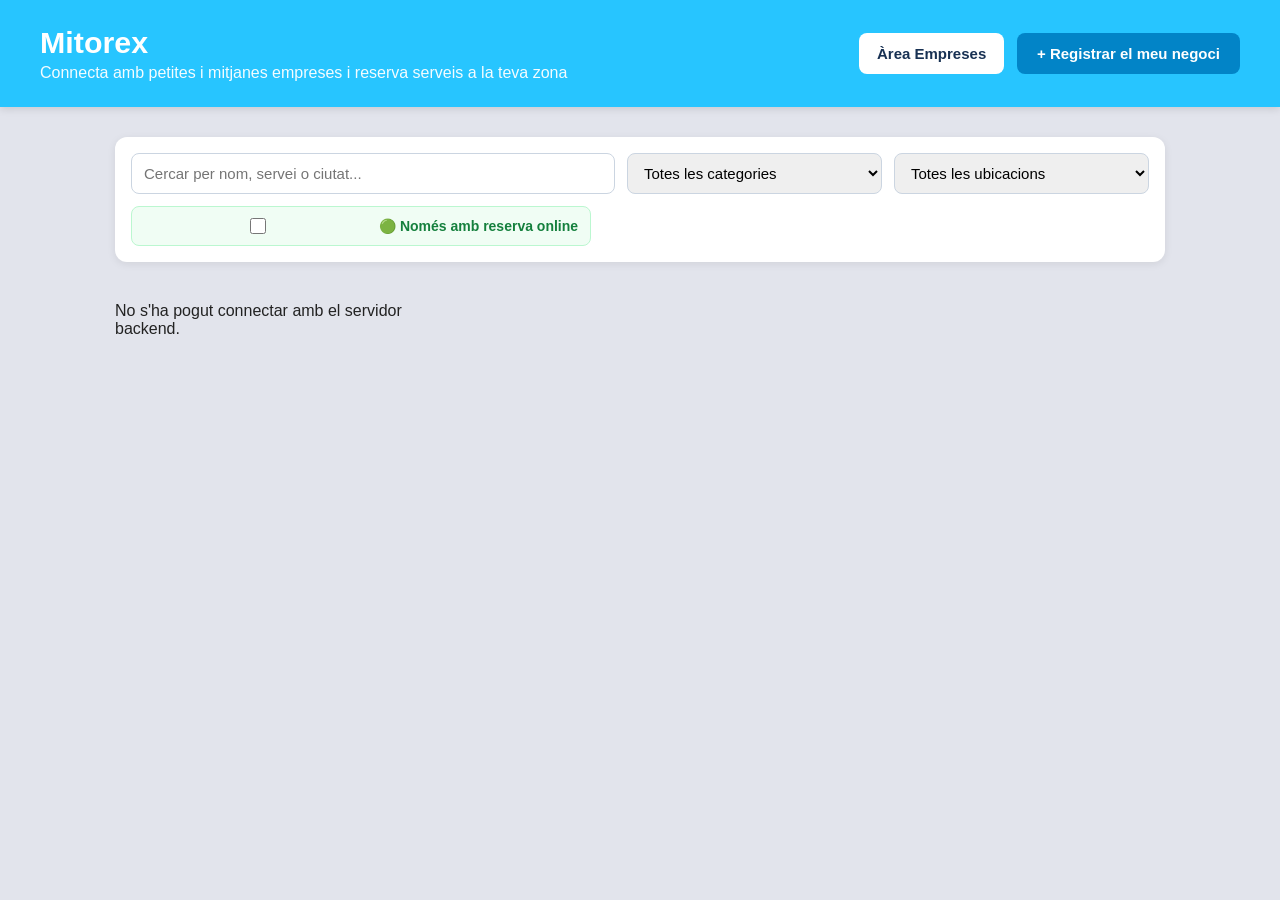
==== frontend/index.html @ c573b26e "implementació dels serveis impacte: baix hores: 1:30" ====
<!DOCTYPE html>
<html lang="ca">
<head>
  <meta charset="UTF-8" />
  <meta name="viewport" content="width=device-width, initial-scale=1.0" />
  <title>Mitorex APP - Directori i Serveis Locals</title>
  <link rel="stylesheet" href="style.css" />
</head>
<body>
  <header>
    <div>
      <h1>Mitorex</h1>
      <p>Connecta amb petites i mitjanes empreses i reserva serveis a la teva zona</p>
    </div>
    <div class="nav-acciones">
      <a href="el-meu-negoci.html" class="btn-secundario">Àrea Empreses</a>
      <a href="registro.html" class="btn-primario">+ Registrar el meu negoci</a>
    </div>
  </header>

  <main>
    <section class="barra-filtros">
      <input
        type="text"
        id="buscador"
        placeholder="Cercar per nom, servei o ciutat..."
        oninput="filtrarNegocios()"
      />
      <select id="filtro-categoria" onchange="filtrarNegocios()">
        <option value="">Totes les categories</option>
      </select>
      <select id="filtro-ubicacion" onchange="filtrarNegocios()">
        <option value="">Totes les ubicacions</option>
      </select>
      <label style="flex-direction: row; align-items: center; gap: 8px; cursor: pointer; background: #f0fdf4; border: 1px solid #bbf7d0; padding: 8px 12px; border-radius: 8px; color: #15803d; font-size: 14px;">
      <input type="checkbox" id="filtro-reservas" onchange="filtrarNegocios()" style="width: 16px; height: 16px;" />
      🟢 Només amb reserva online
      </label>
    </section>

    <div id="lista-negocios" class="grid">Carregant empreses...</div>
  </main>

  <!-- Modal ampliat equilibrat en dues columnes -->
  <div id="modal-contacto" class="modal-fondo" onclick="cerrarModalSiFuera(event)">
    <div class="modal-contenido">
      <button class="modal-cerrar" onclick="cerrarModal()">&times;</button>

      <div class="modal-grid">
        <!-- Columna esquerra: Informació i contacte -->
        <div class="modal-info">
          <span id="modal-categoria" class="badge"></span>
          <h2 id="modal-nombre"></h2>
          <p id="modal-ubicacion" class="ubicacion"></p>

          <div class="modal-descripcion-box">
            <p id="modal-descripcion"></p>
          </div>

          <div class="datos-contacto">
            <div><strong>📞 Telèfon:</strong> <span id="modal-telefono"></span></div>
            <div><strong>✉️ Correu:</strong> <span id="modal-correo"></span></div>
            <div><strong>🌐 Web:</strong> <span id="modal-web"></span></div>
          </div>
        </div>

        <!-- Columna dreta: Carrusel a dalt + Assistent de reserves a baix -->
        <div class="modal-derecha">
          <div class="carrusel">
            <img id="carrusel-imagen" src="" alt="Fotografia del negoci" />
            <button class="carrusel-btn prev" onclick="cambiarFoto(-1)">&#10094;</button>
            <button class="carrusel-btn next" onclick="cambiarFoto(1)">&#10095;</button>
            <div id="carrusel-indicadores" class="carrusel-indicadores"></div>
          </div>

          <div id="modal-bloque-servicios" class="caja-servicios-modal" style="display: none;">
            <div class="horario-pill">
              <strong>🕒 Horari:</strong> <span id="modal-horario"></span>
            </div>

            <form onsubmit="enviarSolicitudCliente(event)" class="form-modal-compacto">
              <div class="form-modal-fila">
                <input type="date" id="sol-fecha" required onchange="comprobarDisponibilidad()" />
                <input type="time" id="sol-hora" step="1800" required onchange="comprobarDisponibilidad()" />
              </div>

              <!-- Resposta de l'assistent de disponibilitat -->
              <div id="asistente-respuesta" style="font-size: 12.5px; padding: 8px 10px; border-radius: 8px; background: #e0f2fe; color: #0369a1; line-height: 1.4;">
                🤖 Tria una data i una hora per comprovar disponibilitat al moment.
              </div>
              <div id="asistente-sugerencias" style="display: flex; flex-wrap: wrap; gap: 5px;"></div>

              <div class="form-modal-fila">
                <input type="text" id="sol-nombre" required placeholder="El teu nom" />
                <input type="text" id="sol-contacto" required placeholder="Telèfon o correu" />
              </div>
              <input type="text" id="sol-mensaje" placeholder="Motiu o detall del servei (opcional)" />
              <button type="submit" id="btn-reservar-modal">Confirmar reserva</button>
            </form>
            <div id="sol-feedback" style="margin-top: 6px; font-size: 13px; font-weight: bold;"></div>
          </div>
        </div>
      </div>
    </div>
  </div>

  <script>
    const API_URL = "http://localhost:9000";
    let todosLosNegocios = [];
    let negocioSeleccionadoId = null;
    let fotosActuales = [];
    let indiceFoto = 0;

    const FOTOS_POR_DEFECTO = {
      Pastisseria: [
        "https://images.unsplash.com/photo-1555507036-ab1f4038808a?w=800&q=80",
        "https://images.unsplash.com/photo-1517433670267-08bbd4be890f?w=800&q=80",
        "https://images.unsplash.com/photo-1509440159596-0249088772ff?w=800&q=80"
      ],
      Restaurant: [
        "https://images.unsplash.com/photo-1517248135467-4c7edcad34c4?w=800&q=80",
        "https://images.unsplash.com/photo-1414235077428-338989a2e8c0?w=800&q=80",
        "https://images.unsplash.com/photo-1555396273-367ea4eb4db5?w=800&q=80"
      ],
      Hostaleria: [
        "https://images.unsplash.com/photo-1513104890138-7c749659a591?w=800&q=80",
        "https://images.unsplash.com/photo-1565299624946-b28f40a0ae38?w=800&q=80",
        "https://images.unsplash.com/photo-1574071318508-1cdbab80d002?w=800&q=80"
      ],
      default: [
        "https://images.unsplash.com/photo-1497366216548-37526070297c?w=800&q=80",
        "https://images.unsplash.com/photo-1556761175-5973dc0f32e7?w=800&q=80",
        "https://images.unsplash.com/photo-1521737711867-e3b97375f902?w=800&q=80"
      ]
    };

    async function cargarNegocios() {
      const contenedor = document.getElementById("lista-negocios");
      try {
        const respuesta = await fetch(`${API_URL}/negocios`);
        if (!respuesta.ok) throw new Error("Error al connectar amb l'API");

        todosLosNegocios = await respuesta.json();
        actualizarDesplegableCategorias(todosLosNegocios);
        actualizarDesplegableUbicaciones(todosLosNegocios);
        pintarTarjetas(todosLosNegocios);
      } catch (error) {
        console.error(error);
        contenedor.innerHTML = "<p>No s'ha pogut connectar amb el servidor backend.</p>";
      }
    }

    function actualizarDesplegableCategorias(negocios) {
      const select = document.getElementById("filtro-categoria");
      const categoriasUnicas = [...new Set(negocios.map(n => n.categoria))].sort();

      select.innerHTML = '<option value="">Totes les categories</option>' +
        categoriasUnicas.map(cat => `<option value="${cat}">${cat}</option>`).join("");
    }

    function actualizarDesplegableUbicaciones(negocios) {
      const select = document.getElementById("filtro-ubicacion");
      const ubicacionesUnicas = [...new Set(negocios.map(n => n.ubicacion.trim()))].sort();

      select.innerHTML = '<option value="">Totes les ubicacions</option>' +
        ubicacionesUnicas.map(ubi => `<option value="${ubi}">${ubi}</option>`).join("");
    }

    function pintarTarjetas(lista) {
      const contenedor = document.getElementById("lista-negocios");

      if (lista.length === 0) {
        contenedor.innerHTML = "<p>No s'han trobat empreses amb aquests filtres.</p>";
        return;
      }

      contenedor.innerHTML = lista.map(negocio => `
        <article class="card">
          <div>
            <div style="display: flex; justify-content: space-between; align-items: center; gap: 6px; flex-wrap: wrap;">
              <span class="badge">${negocio.categoria}</span>
              ${negocio.servicios_activos ? '<span style="font-size: 11px; font-weight: bold; color: #15803d; background: #dcfce7; padding: 3px 8px; border-radius: 999px;">🟢 Reserves / Consultes</span>' : ''}
            </div>
            <h2>${negocio.nombre}</h2>
            <p class="ubicacion">📍 ${negocio.ubicacion}</p>
            <p>📞 ${negocio.telefono || "No facilitat"}</p>
          </div>
          <button class="boton-negocio" onclick="abrirModal(${negocio.id})">
            ${negocio.servicios_activos ? "Veure horari i reservar" : "Veure contacte"}
          </button>
        </article>
      `).join("");
    }

    function filtrarNegocios() {
        const texto = document.getElementById("buscador").value.toLowerCase().trim();
        const categoria = document.getElementById("filtro-categoria").value;
        const ubicacion = document.getElementById("filtro-ubicacion").value;
        const soloReservas = document.getElementById("filtro-reservas").checked;

        const filtrados = todosLosNegocios.filter(n => {
          const coincideTexto =
            n.nombre.toLowerCase().includes(texto) ||
            n.ubicacion.toLowerCase().includes(texto) ||
            n.descripcion.toLowerCase().includes(texto);

          const coincideCategoria = categoria === "" || n.categoria === categoria;
          const coincideUbicacion = ubicacion === "" || n.ubicacion.trim() === ubicacion;
          const coincideReservas = !soloReservas || n.servicios_activos;

          return coincideTexto && coincideCategoria && coincideUbicacion && coincideReservas;
  });

  pintarTarjetas(filtrados);
}

    function abrirModal(id) {
      const negocio = todosLosNegocios.find(n => n.id === id);
      if (!negocio) return;

      negocioSeleccionadoId = negocio.id;
      document.getElementById("modal-categoria").textContent = negocio.categoria;
      document.getElementById("modal-nombre").textContent = negocio.nombre;
      document.getElementById("modal-ubicacion").textContent = `📍 ${negocio.ubicacion}`;
      document.getElementById("modal-descripcion").textContent = negocio.descripcion;
      document.getElementById("modal-telefono").textContent = negocio.telefono || "No facilitat";
      document.getElementById("modal-correo").textContent = negocio.correo || "No facilitat";

      const spanWeb = document.getElementById("modal-web");
      if (negocio.web) {
        const url = negocio.web.startsWith("http") ? negocio.web : `https://${negocio.web}`;
        spanWeb.innerHTML = `<a href="${url}" target="_blank" rel="noopener">${negocio.web}</a>`;
      } else {
        spanWeb.textContent = "No facilitada";
      }

      const bloqueServicios = document.getElementById("modal-bloque-servicios");
      const feedback = document.getElementById("sol-feedback");
      feedback.textContent = "";

      if (negocio.servicios_activos) {
        bloqueServicios.style.display = "block";
        document.getElementById("modal-horario").textContent = negocio.horario || "Consultar disponibilitat";

        const hoy = new Date().toISOString().split("T")[0];
        const inputFecha = document.getElementById("sol-fecha");
        inputFecha.min = hoy;
        inputFecha.value = hoy;
        document.getElementById("sol-hora").value = "10:00";
        comprobarDisponibilidad();
      } else {
        bloqueServicios.style.display = "none";
      }

      fotosActuales = (negocio.fotos && negocio.fotos.length > 0)
        ? negocio.fotos
        : (FOTOS_POR_DEFECTO[negocio.categoria] || FOTOS_POR_DEFECTO.default);
      indiceFoto = 0;
      actualizarCarrusel();

      document.getElementById("modal-contacto").classList.add("activo");
    }

    async function comprobarDisponibilidad() {
      const fecha = document.getElementById("sol-fecha").value;
      const hora = document.getElementById("sol-hora").value;
      const boxResp = document.getElementById("asistente-respuesta");
      const boxSug = document.getElementById("asistente-sugerencias");
      const btnReservar = document.getElementById("btn-reservar-modal");

      if (!negocioSeleccionadoId || !fecha || !hora) return;

      try {
        const res = await fetch(`${API_URL}/negocios/${negocioSeleccionadoId}/disponibilidad?fecha=${fecha}&hora=${hora}`);
        const data = await res.json();

        boxResp.textContent = data.mensaje_asistente;
        if (data.disponible) {
          boxResp.style.background = "#dcfce7";
          boxResp.style.color = "#166534";
          btnReservar.disabled = false;
          btnReservar.style.opacity = "1";
        } else {
          boxResp.style.background = "#fee2e2";
          boxResp.style.color = "#991b1b";
          btnReservar.disabled = true;
          btnReservar.style.opacity = "0.5";
        }

        if (data.horas_libres && data.horas_libres.length > 0 && !data.disponible) {
          boxSug.innerHTML = data.horas_libres.map(h => `
            <button type="button" onclick="seleccionarHoraSugerida('${h}')" style="background: #183153; color: white; border: none; border-radius: 6px; padding: 3px 8px; font-size: 11.5px; cursor: pointer;">
              ${h}
            </button>
          `).join("");
        } else {
          boxSug.innerHTML = "";
        }
      } catch (err) {
        console.error(err);
      }
    }

    function seleccionarHoraSugerida(hora) {
      document.getElementById("sol-hora").value = hora;
      comprobarDisponibilidad();
    }

    async function enviarSolicitudCliente(event) {
      event.preventDefault();
      if (!negocioSeleccionadoId) return;

      const feedback = document.getElementById("sol-feedback");
      const payload = {
        fecha_reserva: document.getElementById("sol-fecha").value,
        hora_reserva: document.getElementById("sol-hora").value,
        cliente_nombre: document.getElementById("sol-nombre").value.trim(),
        cliente_contacto: document.getElementById("sol-contacto").value.trim(),
        mensaje: document.getElementById("sol-mensaje").value.trim()
      };

      try {
        const res = await fetch(`${API_URL}/negocios/${negocioSeleccionadoId}/solicitudes`, {
          method: "POST",
          headers: { "Content-Type": "application/json" },
          body: JSON.stringify(payload)
        });
        const data = await res.json();
        if (!res.ok) throw new Error(data.detail || "No s'ha pogut enviar la reserva");

        feedback.style.color = "#15803d";
        feedback.textContent = data.estado === "aceptado"
          ? `✅ Reserva confirmada automàticament per al ${data.fecha_reserva} a les ${data.hora_reserva}!`
          : `✅ Sol·licitud enviada per al ${data.fecha_reserva} a les ${data.hora_reserva} (pendent de confirmació).`;

        document.getElementById("sol-nombre").value = "";
        document.getElementById("sol-contacto").value = "";
        document.getElementById("sol-mensaje").value = "";
        comprobarDisponibilidad();
      } catch (err) {
        feedback.style.color = "#dc2626";
        feedback.textContent = `❌ ${err.message}`;
      }
    }

    function actualizarCarrusel() {
      document.getElementById("carrusel-imagen").src = fotosActuales[indiceFoto];

      const indicadores = document.getElementById("carrusel-indicadores");
      indicadores.innerHTML = fotosActuales.map((_, i) => `
        <span class="carrusel-punto ${i === indiceFoto ? "activo" : ""}" onclick="irAFoto(${i})"></span>
      `).join("");
    }

    function cambiarFoto(direccion) {
      indiceFoto = (indiceFoto + direccion + fotosActuales.length) % fotosActuales.length;
      actualizarCarrusel();
    }

    function irAFoto(indice) {
      indiceFoto = indice;
      actualizarCarrusel();
    }

    function cerrarModal() {
      document.getElementById("modal-contacto").classList.remove("activo");
    }

    function cerrarModalSiFuera(event) {
      if (event.target.id === "modal-contacto") {
        cerrarModal();
      }
    }

    cargarNegocios();
  </script>
</body>
</html>
---- frontend/style.css ----
/* Título de cada tarjeta con tu estilo original de franja azul marino */
.card h2 {
  background-color: #183153;
  color: #ffffff;
  padding: 12px 16px;
  border-radius: 8px;
  text-align: center;
  font-size: 1.15rem;
  margin: 10px 0 12px 0;
}

/* Botón del header en azul más intenso sobre la cabecera #27C5FF -----------------------------------------------------------------------------------------*/
header .btn-primario {
  background-color: #0284c7;
}

header .btn-primario:hover {
  background-color: #183153;
}

/* Estilos generales */
body {
  margin: 0;
  font-family: Arial, sans-serif;
  background-color: #e2e4ec;
  color: #222;
}

/* Cabecera superior con tu color corporativo -----------------------------------------------------------------------------------------*/
header {
  background-color: #27C5FF;
  color: white;
  padding: 25px 40px;
  display: flex;
  justify-content: space-between;
  align-items: center;
  flex-wrap: wrap;
  gap: 1rem;
  box-shadow: 0 2px 8px rgba(0, 0, 0, 0.12);
}

header h1 {
  margin: 0;
  font-size: 1.9rem;
}

header p {
  margin: 4px 0 0 0;
  opacity: 0.95;
}

main {
  max-width: 1050px;
  margin: 30px auto;
  padding: 0 20px 40px 20px;
}

.contenedor-estrecho main {
  max-width: 650px;
}

/* Navegación y botones -----------------------------------------------------------------------------------------*/
.nav-acciones {
  display: flex;
  gap: 0.8rem;
  align-items: center;
  flex-wrap: wrap;
}

.btn-primario, .boton-negocio {
  background-color: #183153;
  color: white;
  border: none;
  padding: 12px 20px;
  border-radius: 8px;
  font-size: 15px;
  font-weight: bold;
  text-decoration: none;
  cursor: pointer;
  display: inline-block;
  text-align: center;
  transition: background-color 0.2s;
}

.btn-primario:hover, .boton-negocio:hover {
  background-color: #2874c7;
}

.btn-secundario, .btn-volver {
  background-color: white;
  color: #183153;
  border: none;
  padding: 12px 18px;
  border-radius: 8px;
  font-size: 15px;
  font-weight: bold;
  text-decoration: none;
  cursor: pointer;
  display: inline-block;
  transition: background-color 0.2s;
}

.btn-secundario:hover, .btn-volver:hover {
  background-color: #f1f5f9;
}

/* Rejilla y tarjetas de negocios (index.html) -----------------------------------------------------------------------------------------*/
.grid, .contenedor-negocios {
  display: grid;
  grid-template-columns: repeat(auto-fill, minmax(280px, 1fr));
  gap: 20px;
}

.card, .tarjeta-negocio {
  background-color: #ffffff;
  padding: 22px;
  border-radius: 12px;
  box-shadow: 0 4px 12px #5591ff1f;
  display: flex;
  flex-direction: column;
  justify-content: space-between;
}

.card h2, .tarjeta-negocio h3 {
  background-color: #7777fd;
  margin: 12px 0 8px 0;
  color: #ffffff;
}

.card p, .tarjeta-negocio p {
  color: #000000;
  line-height: 1.5;
  margin: 6px 0;
}

.badge {
  align-self: flex-start;
  background-color: #e0f7ff;
  color: #0284c7;
  padding: 4px 12px;
  border-radius: 999px;
  font-size: 12px;
  font-weight: bold;
  text-transform: uppercase;
}

.ubicacion, .contacto {
  color: #526477;
  font-size: 14px;
}

/* Formulario de registro (registro.html) -----------------------------------------------------------------------------------------*/
form {
  background-color: #ffffff;
  padding: 28px;
  border-radius: 12px;
  box-shadow: 0 4px 12px rgba(0, 0, 0, 0.12);
  display: flex;
  flex-direction: column;
  gap: 16px;
}

label {
  font-weight: bold;
  font-size: 14px;
  color: #173661;
  display: flex;
  flex-direction: column;
  gap: 6px;
}

input, select, textarea {
  padding: 10px 12px;
  border: 1px solid #cbd5e1;
  border-radius: 8px;
  font-family: inherit;
  font-size: 15px;
}

input:focus, select:focus, textarea:focus {
  outline: none;
  border-color: #27C5FF;
  box-shadow: 0 0 0 3px rgba(39, 197, 255, 0.25);
}

form button[type="submit"] {
  background-color: #27C5FF;
  color: white;
  border: none;
  padding: 14px;
  border-radius: 8px;
  font-size: 16px;
  font-weight: bold;
  cursor: pointer;
  margin-top: 8px;
}

form button[type="submit"]:hover {
  background-color: #2874c7;
}

/* Alertas -----------------------------------------------------------------------------------------*/
.alerta {
  padding: 14px;
  border-radius: 8px;
  display: none;
  font-weight: bold;
  margin-bottom: 16px;
}

.exito {
  background-color: #dcfce7;
  color: #166534;
  border: 1px solid #86efac;
}

.error {
  background-color: #fee2e2;
  color: #991b1b;
  border: 1px solid #fca5a5;
}

/* Tabla del Panel de Administración (admin.html) -----------------------------------------------------------------------------------------*/
table {
  width: 100%;
  border-collapse: collapse;
  background-color: #ffffff;
  border-radius: 12px;
  overflow: hidden;
  box-shadow: 0 4px 12px rgba(0, 0, 0, 0.12);
}

th, td {
  padding: 14px 16px;
  text-align: left;
  border-bottom: 1px solid #e2e8f0;
}

th {
  background-color: #183153;
  color: white;
  font-size: 13px;
  text-transform: uppercase;
}

.estado {
  padding: 4px 10px;
  border-radius: 999px;
  font-size: 12px;
  font-weight: bold;
  text-transform: capitalize;
}

.pendiente { background-color: #fef3c7; color: #b45309; }
.aprobado { background-color: #dcfce7; color: #15803d; }
.rechazado { background-color: #fee2e2; color: #b91c1c; }

.acciones {
  display: flex;
  gap: 8px;
}

.btn-aprobar, .btn-rechazar {
  border: none;
  padding: 8px 12px;
  border-radius: 6px;
  font-weight: bold;
  cursor: pointer;
  font-size: 13px;
  color: white;
}

.btn-aprobar { background-color: #16a34a; }
.btn-aprobar:hover { background-color: #15803d; }
.btn-rechazar { background-color: #dc2626; }
.btn-rechazar:hover { background-color: #b91c1c; }

/* Barra de búsqueda y filtros -----------------------------------------------------------------------------------------*/
.barra-filtros {
  display: flex;
  gap: 12px;
  margin-bottom: 24px;
  flex-wrap: wrap;
  background: white;
  padding: 16px;
  border-radius: 12px;
  box-shadow: 0 2px 8px rgba(0, 0, 0, 0.08);
}

.barra-filtros input {
  flex: 2;
  min-width: 220px;
}

.barra-filtros select {
  flex: 1;
  min-width: 180px;
}

/* Botón dentro de cada tarjeta----------------------------------------------------------------------------------------- */
.card .boton-negocio {
  margin-top: 16px;
  padding: 10px 14px;
  font-size: 14px;
  background-color: #27C5FF;
}

.card .boton-negocio:hover {
  background-color: #2874c7;
}

/* Ventana modal ampliada con carrusel----------------------------------------------------------------------------------------- */
.modal-fondo {
  display: none;
  position: fixed;
  inset: 0;
  background: rgba(24, 49, 83, 0.72);
  justify-content: center;
  align-items: center;
  padding: 20px;
  z-index: 1000;
}

.modal-fondo.activo {
  display: flex;
}

.modal-contenido {
  background: #ffffff;
  padding: 32px;
  border-radius: 16px;
  max-height: 88vh;
  overflow-y: auto;
  max-width: 1050px;
  width: 100%;
  box-shadow: 0 15px 35px rgba(0, 0, 0, 0.3);
  position: relative;
}

.modal-grid {
  display: grid;
  grid-template-columns: 1fr 1.1fr;
  gap: 28px;
  align-items: stretch;
}

.modal-info {
  display: flex;
  flex-direction: column;
}

.modal-derecha {
  display: flex;
  flex-direction: column;
  gap: 14px;
  justify-content: center;
}

.modal-info .badge {
  align-self: flex-start;
}

.modal-info h2 {
  color: #183153;
  font-size: 1.7rem;
  margin: 10px 0 4px 0;
}

.modal-cerrar {
  position: absolute;
  top: 14px;
  right: 18px;
  background: none;
  border: none;
  font-size: 28px;
  font-weight: bold;
  color: #526477;
  cursor: pointer;
  z-index: 10;
}

.modal-cerrar:hover {
  color: #183153;
}

.modal-descripcion-box {
  max-height: 230px;
  overflow-y: auto;
  padding-right: 6px;
  margin: 12px 0 18px 0;
  line-height: 1.55;
  color: #334155;
  scrollbar-width: thin;
}

.modal-descripcion-box p {
  margin: 0;
}

.datos-contacto {
  background: #f8fafc;
  border: 1px solid #e2e8f0;
  border-radius: 10px;
  padding: 14px 16px;
  margin-top: auto;
  display: flex;
  flex-direction: column;
  gap: 8px;
}

.datos-contacto a {
  color: #0284c7;
  font-weight: bold;
  text-decoration: none;
}

/* Carrusel de fotos (columna derecha superior) */
.carrusel {
  position: relative;
  width: 100%;
  height: 250px;
  border-radius: 12px;
  overflow: hidden;
  background-color: #183153;
  box-shadow: 0 4px 12px rgba(0, 0, 0, 0.12);
}

.carrusel img {
  width: 100%;
  height: 100%;
  object-fit: cover;
  object-position: center;
  display: block;
}

/* Bloque de horario y consulta (columna derecha inferior) */
.caja-servicios-modal {
  background: #f0f9ff;
  border: 1px solid #bae6fd;
  border-radius: 12px;
  padding: 12px 14px;
}

.horario-pill {
  color: #0369a1;
  font-size: 13.5px;
  margin-bottom: 8px;
}

.form-modal-compacto {
  box-shadow: none;
  padding: 0;
  background: transparent;
  gap: 8px;
}

.form-modal-fila {
  display: grid;
  grid-template-columns: 1fr 1fr;
  gap: 8px;
}

.form-modal-compacto input,
.form-modal-compacto textarea {
  padding: 8px 10px;
  font-size: 13px;
}

.form-modal-compacto button[type="submit"] {
  padding: 9px;
  font-size: 14px;
  margin-top: 2px;
}

.carrusel-btn {
  position: absolute;
  top: 50%;
  transform: translateY(-50%);
  background: rgba(24, 49, 83, 0.75);
  color: white;
  border: none;
  width: 38px;
  height: 38px;
  border-radius: 50%;
  font-size: 18px;
  font-weight: bold;
  cursor: pointer;
  display: flex;
  align-items: center;
  justify-content: center;
  transition: background 0.2s;
}

.carrusel-btn:hover {
  background: #27C5FF;
}

.carrusel-btn.prev { left: 12px; }
.carrusel-btn.next { right: 12px; }

.carrusel-indicadores {
  position: absolute;
  bottom: 12px;
  left: 50%;
  transform: translateX(-50%);
  display: flex;
  gap: 8px;
  background: rgba(0, 0, 0, 0.45);
  padding: 6px 10px;
  border-radius: 999px;
}

.carrusel-punto {
  width: 9px;
  height: 9px;
  border-radius: 50%;
  background: rgba(255, 255, 255, 0.5);
  cursor: pointer;
}

.carrusel-punto.activo {
  background: #27C5FF;
  transform: scale(1.2);
}

@media (max-width: 768px) {
  .modal-grid {
    grid-template-columns: 1fr;
  }
  .carrusel {
    height: 220px;
  }
  .form-modal-fila {
    grid-template-columns: 1fr;
  }
}

/* Área Privada de Propietarios (el-meu-negoci.html) */
.auth-grid {
  display: grid;
  grid-template-columns: 1fr 1fr;
  gap: 24px;
  margin-top: 10px;
}

.panel-header {
  background: #ffffff;
  padding: 20px 24px;
  border-radius: 12px;
  box-shadow: 0 4px 12px rgba(0, 0, 0, 0.08);
  display: flex;
  justify-content: space-between;
  align-items: center;
  flex-wrap: wrap;
  gap: 12px;
  margin-bottom: 24px;
}

.negocio-item {
  background: #ffffff;
  padding: 24px;
  border-radius: 12px;
  box-shadow: 0 4px 12px rgba(0, 0, 0, 0.08);
  margin-bottom: 24px;
}

.negocio-item-top {
  display: flex;
  justify-content: space-between;
  align-items: center;
  flex-wrap: wrap;
  gap: 10px;
  margin-bottom: 16px;
  padding-bottom: 12px;
  border-bottom: 1px solid #e2e8f0;
}

.form-grid-2 {
  display: grid;
  grid-template-columns: 1fr 1fr;
  gap: 14px;
}

@media (max-width: 768px) {
  .auth-grid,
  .form-grid-2 {
    grid-template-columns: 1fr;
  }
}

/* Selector visual d'horari (el-meu-negoci.html) */
.selector-horario-box {
  background: #ffffff;
  border: 1px solid #cbd5e1;
  border-radius: 10px;
  padding: 12px 14px;
  margin-top: 8px;
  display: flex;
  flex-direction: column;
  gap: 12px;
}

.dias-pills {
  display: flex;
  flex-wrap: wrap;
  gap: 6px;
}

.dia-pill {
  border: 1px solid #cbd5e1;
  background: #f8fafc;
  color: #475569;
  font-weight: bold;
  font-size: 13px;
  padding: 7px 12px;
  border-radius: 8px;
  cursor: pointer;
  transition: all 0.15s;
}

.dia-pill.activo {
  background: #183153;
  color: #ffffff;
  border-color: #183153;
}

.franjas-horario {
  display: flex;
  flex-wrap: wrap;
  gap: 16px;
  align-items: center;
}

.franja-grupo {
  display: flex;
  align-items: center;
  gap: 6px;
  font-size: 13px;
  font-weight: bold;
  color: #183153;
  background: #f1f5f9;
  padding: 6px 10px;
  border-radius: 8px;
}

.franja-grupo input[type="time"] {
  padding: 4px 6px;
  font-size: 13px;
  border-radius: 6px;
}

.preview-horario {
  font-size: 13px;
  color: #0369a1;
  background: #e0f2fe;
  padding: 6px 10px;
  border-radius: 6px;
  font-weight: bold;
}
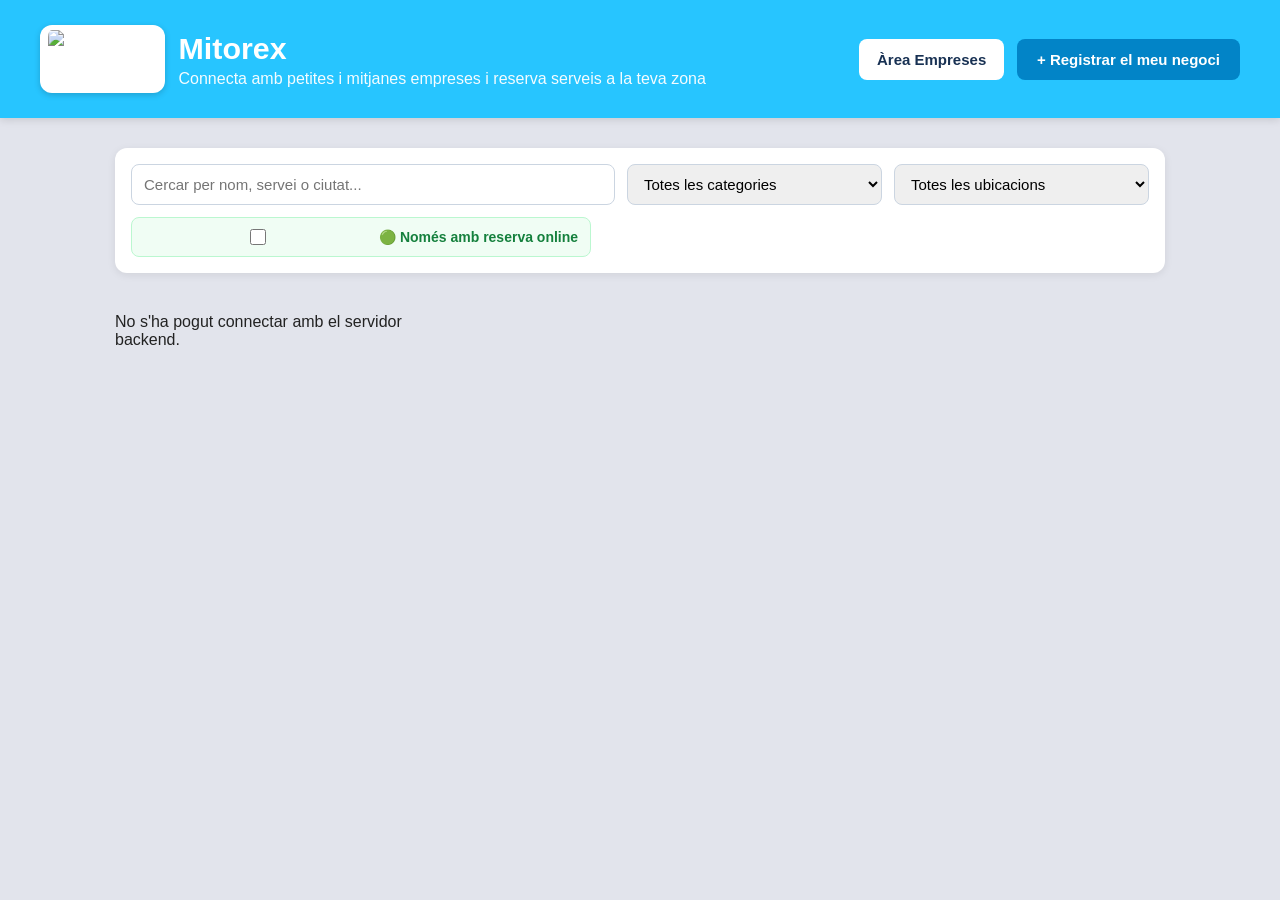
==== commit 32ad070a: "-" ====
--- a/frontend/index.html
+++ b/frontend/index.html
@@ -4,13 +4,17 @@
   <meta charset="UTF-8" />
   <meta name="viewport" content="width=device-width, initial-scale=1.0" />
   <title>Mitorex APP - Directori i Serveis Locals</title>
+  <link rel="icon" type="image/png" href="logo-mitorex.png" />
   <link rel="stylesheet" href="style.css" />
 </head>
 <body>
   <header>
-    <div>
-      <h1>Mitorex</h1>
-      <p>Connecta amb petites i mitjanes empreses i reserva serveis a la teva zona</p>
+    <div class="header-marca">
+      <img src="logo-mitorex.png" alt="Logo Mitorex" class="logo-header" />
+      <div>
+        <h1>Mitorex</h1>
+        <p>Connecta amb petites i mitjanes empreses i reserva serveis a la teva zona</p>
+      </div>
     </div>
     <div class="nav-acciones">
       <a href="el-meu-negoci.html" class="btn-secundario">Àrea Empreses</a>
@@ -105,7 +109,7 @@
   </div>
 
   <script>
-    const API_URL = "http://localhost:9000";
+    const API_URL = "https://mitorex-app.onrender.com";
     let todosLosNegocios = [];
     let negocioSeleccionadoId = null;
     let fotosActuales = [];
--- a/frontend/style.css
+++ b/frontend/style.css
@@ -656,4 +656,20 @@
   padding: 6px 10px;
   border-radius: 6px;
   font-weight: bold;
+}
+
+.header-marca {
+  display: flex;
+  align-items: center;
+  gap: 14px;
+}
+
+.logo-header {
+  height: 58px;
+  width: auto;
+  background-color: #ffffff;
+  padding: 5px 8px;
+  border-radius: 12px;
+  box-shadow: 0 2px 6px rgba(0, 0, 0, 0.18);
+  object-fit: contain;
 }
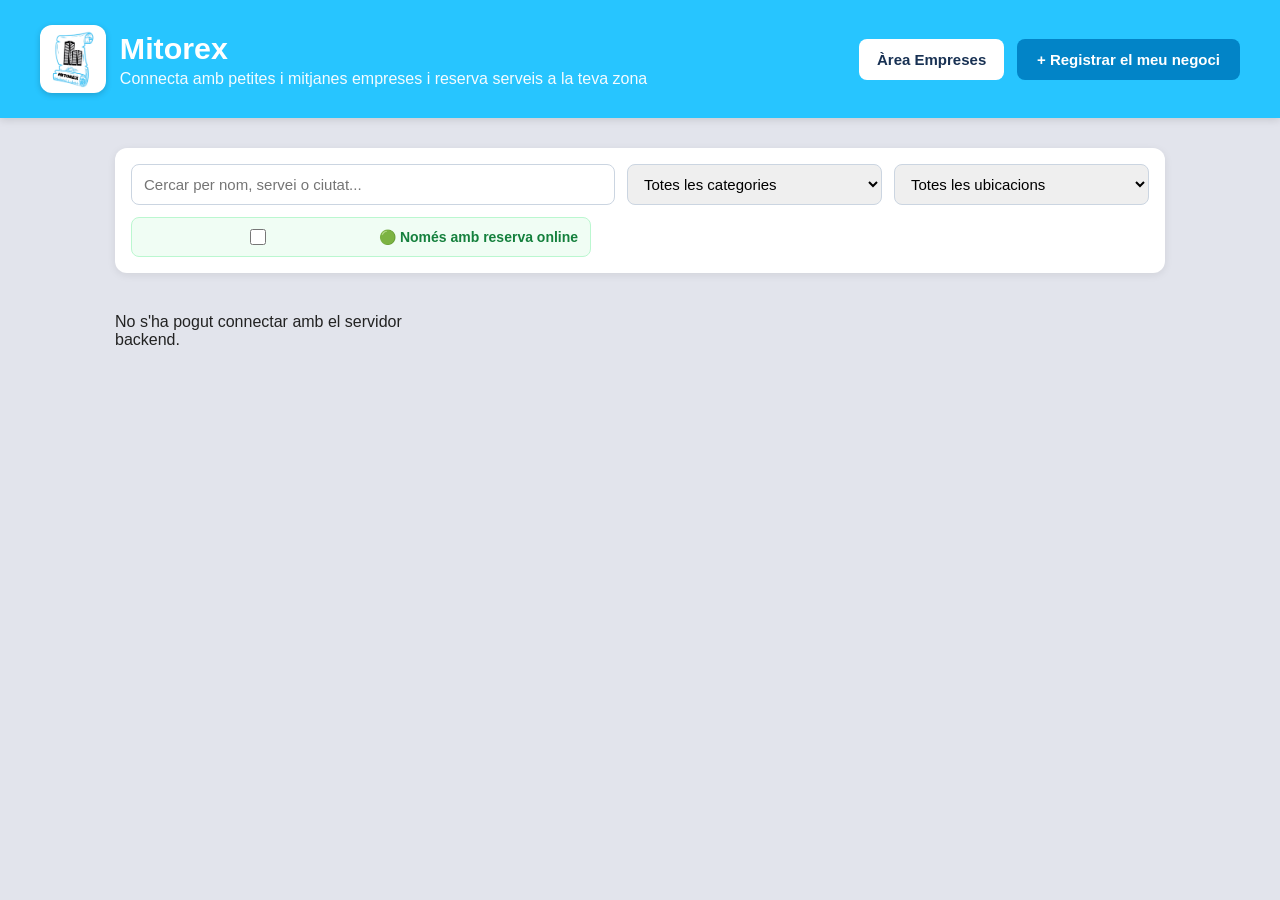
==== commit ab0b3e7b: "-" ====
--- a/frontend/index.html
+++ b/frontend/index.html
@@ -4,13 +4,13 @@
   <meta charset="UTF-8" />
   <meta name="viewport" content="width=device-width, initial-scale=1.0" />
   <title>Mitorex APP - Directori i Serveis Locals</title>
-  <link rel="icon" type="image/png" href="logo-mitorex.png" />
+  <link rel="icon" type="image/png" href="logo_mitorex.png" />
   <link rel="stylesheet" href="style.css" />
 </head>
 <body>
   <header>
     <div class="header-marca">
-      <img src="logo-mitorex.png" alt="Logo Mitorex" class="logo-header" />
+      <img src="logo_mitorex.png" alt="Logo Mitorex" class="logo-header" />
       <div>
         <h1>Mitorex</h1>
         <p>Connecta amb petites i mitjanes empreses i reserva serveis a la teva zona</p>
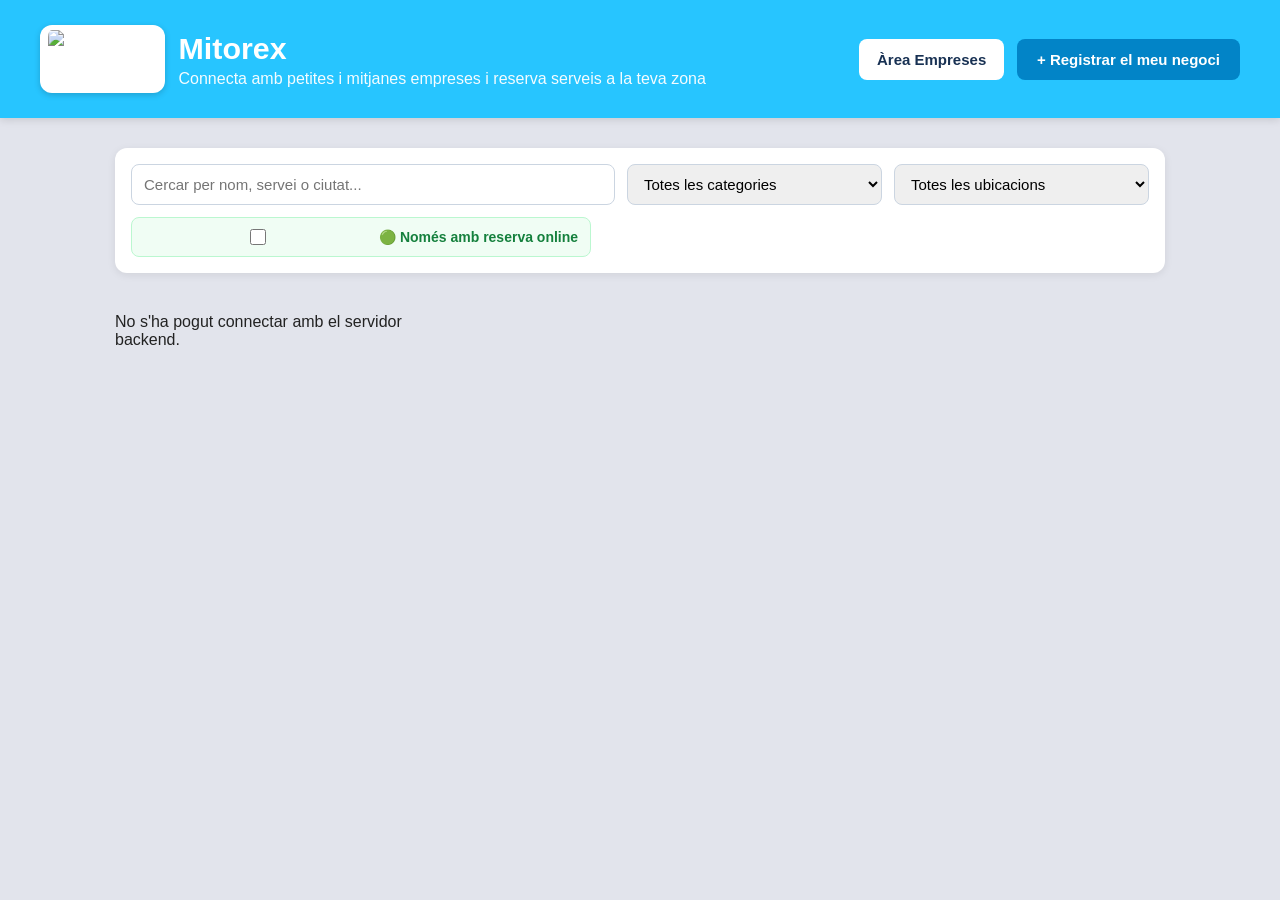
==== commit 9bbe11c8: "-" ====
--- a/frontend/index.html
+++ b/frontend/index.html
@@ -10,7 +10,7 @@
 <body>
   <header>
     <div class="header-marca">
-      <img src="logo_mitorex.png" alt="Logo Mitorex" class="logo-header" />
+      <img src="s" alt="Logo Mitorex" class="logo-header" />
       <div>
         <h1>Mitorex</h1>
         <p>Connecta amb petites i mitjanes empreses i reserva serveis a la teva zona</p>
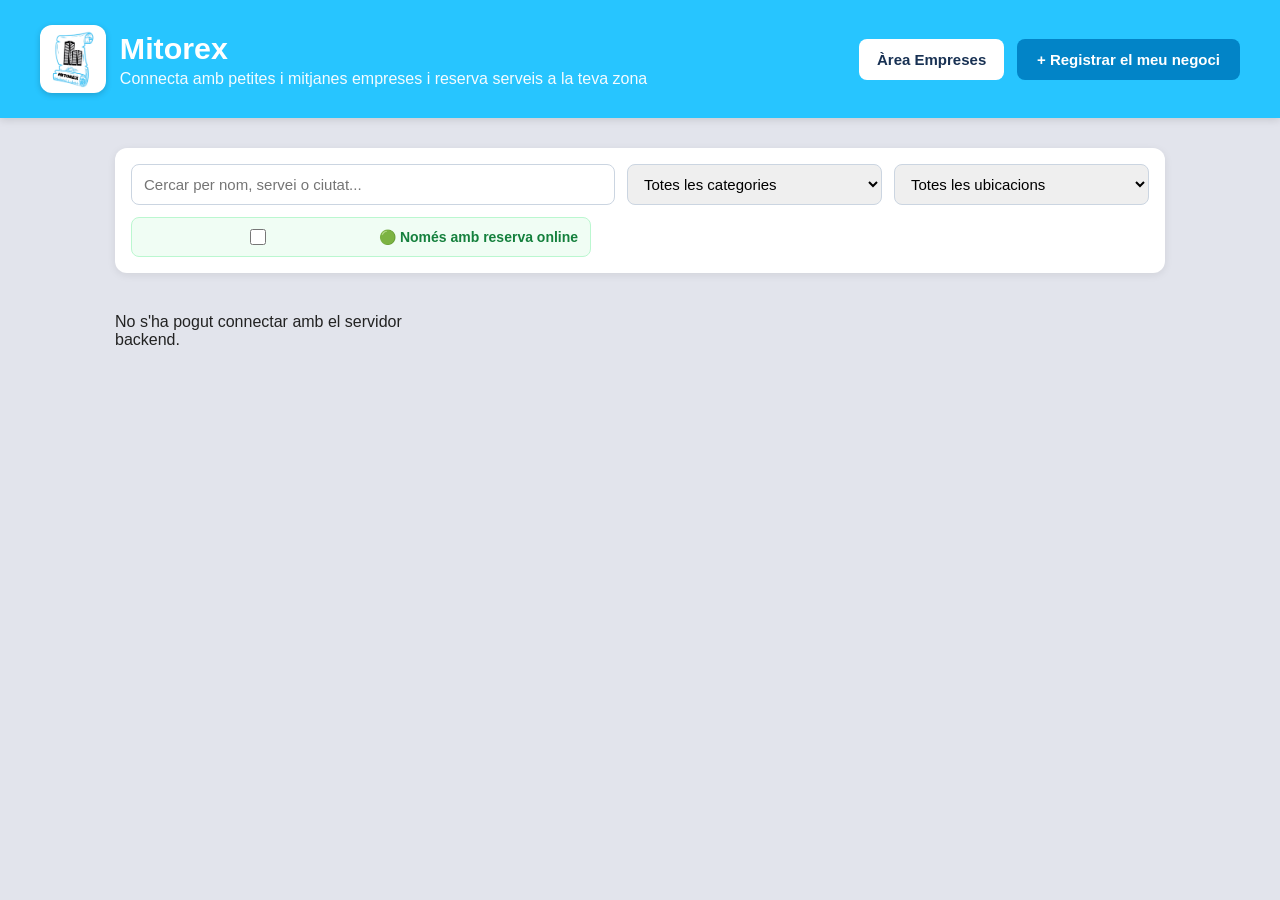
==== commit d02d4528: "Update index.html" ====
--- a/frontend/index.html
+++ b/frontend/index.html
@@ -4,13 +4,13 @@
   <meta charset="UTF-8" />
   <meta name="viewport" content="width=device-width, initial-scale=1.0" />
   <title>Mitorex APP - Directori i Serveis Locals</title>
-  <link rel="icon" type="image/png" href="logo_mitorex.png" />
+  <link rel="icon" type="image/png" href="logo-mitorex.png" />
   <link rel="stylesheet" href="style.css" />
 </head>
 <body>
   <header>
     <div class="header-marca">
-      <img src="s" alt="Logo Mitorex" class="logo-header" />
+      <img src="logo-mitorex.png" alt="Logo Mitorex" class="logo-header" />
       <div>
         <h1>Mitorex</h1>
         <p>Connecta amb petites i mitjanes empreses i reserva serveis a la teva zona</p>
